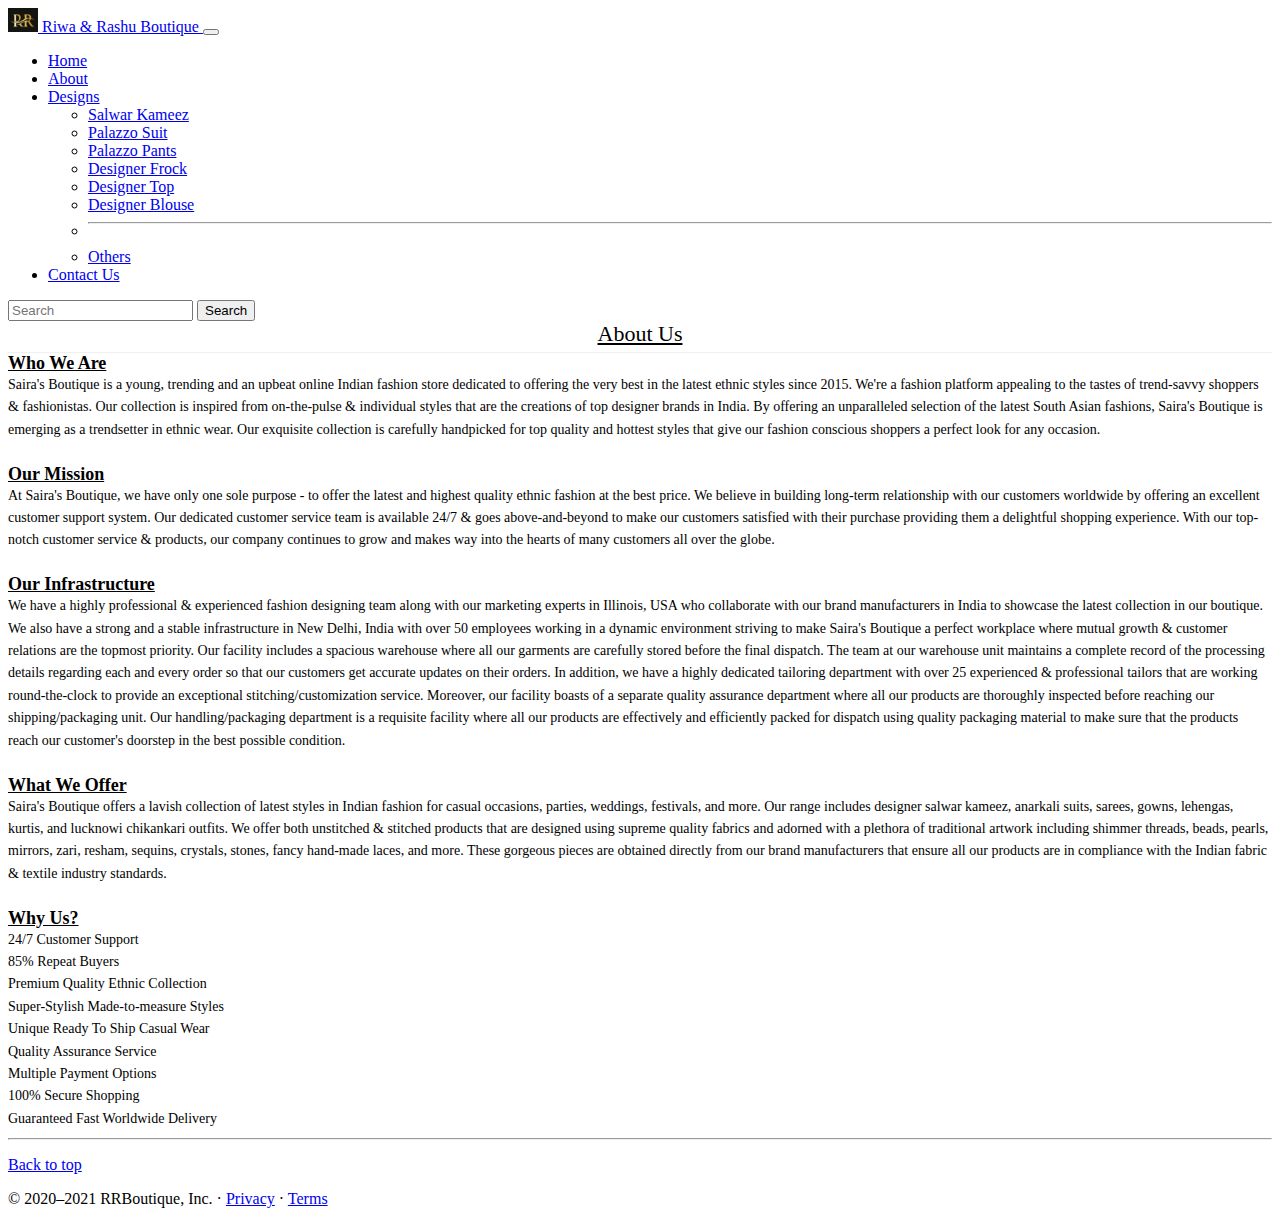
==== about.html @ cce083c3 "Add files via upload" ====
<!doctype html>
<html lang="en">

<head>
    <!-- Required meta tags -->
    <meta charset="utf-8">
    <meta name="viewport" content="width=device-width, initial-scale=1">

    <!-- Bootstrap CSS -->
    <link href="https://cdn.jsdelivr.net/npm/bootstrap@5.0.2/dist/css/bootstrap.min.css" rel="stylesheet"
        integrity="sha384-EVSTQN3/azprG1Anm3QDgpJLIm9Nao0Yz1ztcQTwFspd3yD65VohhpuuCOmLASjC" crossorigin="anonymous">

    <title>Home - Riwa & Rashu Boutique</title>
    <link rel="shortcut icon" href="logo.jpg" type="image/x-icon">
    <link rel="stylesheet" href="style.css">
</head>

<body>
    <nav class="navbar navbar-expand-lg navbar-dark bg-dark">
        <div class="container-fluid">
            <a class="navbar-brand" href="#">
                <img src="logo.jpg" alt="" width="30" height="24" class="d-inline-block align-text-top">
                Riwa & Rashu Boutique
            </a>
            <button class="navbar-toggler" type="button" data-bs-toggle="collapse"
                data-bs-target="#navbarSupportedContent" aria-controls="navbarSupportedContent" aria-expanded="false"
                aria-label="Toggle navigation">
                <span class="navbar-toggler-icon"></span>
            </button>
            <div class="collapse navbar-collapse" id="navbarSupportedContent">
                <ul class="navbar-nav me-auto mb-2 mb-lg-0">
                    <li class="nav-item">
                        <a class="nav-link" aria-current="page" href="/">Home</a>
                    </li>
                    <li class="nav-item">
                        <a class="nav-link active" href="/about.html">About</a>
                    </li>

                    <li class="nav-item dropdown">
                        <a class="nav-link dropdown-toggle" href="#" id="navbarDropdown" role="button"
                            data-bs-toggle="dropdown" aria-expanded="false">
                            Designs
                        </a>
                        <ul class="dropdown-menu" aria-labelledby="navbarDropdown">
                            <li><a class="dropdown-item" href="/salwar_kameez.html">Salwar Kameez</a></li>
                            <li><a class="dropdown-item" href="/palazzo_suit.html">Palazzo Suit</a></li>
                            <li><a class="dropdown-item" href="/palazzo_pants.html">Palazzo Pants</a></li>
                            <li><a class="dropdown-item" href="/designer_frock.html">Designer Frock</a></li>
                            <li><a class="dropdown-item" href="/designer_top.html">Designer Top</a></li>
                            <li><a class="dropdown-item" href="/designer_blouse.html">Designer Blouse</a></li>
                            <li>
                                <hr class="dropdown-divider">
                            </li>
                            <li><a class="dropdown-item" href="#">Others</a></li>
                        </ul>
                    </li>
                    <li class="nav-item">
                        <a class="nav-link" href="/contact.html">Contact Us</a>
                    </li>
                </ul>
                <form class="d-flex">
                    <input class="form-control me-2" type="search" placeholder="Search" aria-label="Search">
                    <button class="btn btn-outline-success" type="submit">Search</button>
                </form>
            </div>
        </div>
    </nav>
    <div class="container">
        <div id="page" class="desktop-12 tablet-6 mobile-3">
            <h1 style="text-decoration: underline;">About Us</h1>
            <div class="rte">
                <h2 style="text-align: left;"><span
                        style="text-decoration: underline; color: #000000;"><strong></strong></span></h2>
                <h2 style="text-align: left;"><span style="text-decoration: underline; color: #000000;"><strong>Who We
                            Are</strong></span></h2>
                <p class="para" style="text-align: left;">Saira's Boutique is a young, trending and an upbeat online Indian fashion
                    store dedicated to offering the very best in the latest ethnic styles since 2015. We're a fashion
                    platform appealing to the tastes of trend-savvy shoppers &amp; fashionistas. Our collection is
                    inspired from on-the-pulse &amp; individual styles that are the creations of top designer brands in
                    India. By offering an unparalleled selection of the latest South Asian fashions, Saira's Boutique is
                    emerging as a trendsetter in ethnic wear. Our exquisite collection is carefully handpicked for top
                    quality and hottest styles that give our fashion conscious shoppers a perfect look for any
                    occasion.&nbsp;</p>
                <p class="para" style="text-align: left;">&nbsp;</p>
                <h2 style="text-align: left;"><span style="text-decoration: underline; color: #000000;"><strong>Our
                            Mission</strong></span></h2>
                <p class="para" style="text-align: left;">At Saira's Boutique, we have only one sole purpose - to offer the latest
                    and highest quality ethnic fashion at the best price. We believe in building long-term relationship
                    with our customers worldwide by offering an excellent customer support system. Our dedicated
                    customer service team is available 24/7 &amp; goes above-and-beyond to make our customers satisfied
                    with their purchase providing them a delightful shopping experience. With our top-notch customer
                    service &amp; products, our company continues to grow and makes way into the hearts of many
                    customers all over the globe.<br><br></p>
                <h2 style="text-align: left;"><strong><span style="text-decoration: underline; color: #000000;">Our
                            Infrastructure</span></strong></h2>
                <p class="para" style="text-align: left;">We have a highly professional &amp; experienced fashion designing team
                    along with our marketing experts in Illinois, USA who collaborate with our brand manufacturers in
                    India to showcase the latest collection in our boutique. We also have a strong and a stable
                    infrastructure in New Delhi, India with over 50 employees working in a dynamic environment striving
                    to make Saira's Boutique a perfect workplace where mutual growth &amp; customer relations are the
                    topmost priority. Our facility includes a spacious warehouse where all our garments are carefully
                    stored before the final dispatch. The team at our warehouse unit maintains a complete record of the
                    processing details regarding each and every order so that our customers get accurate updates on
                    their orders. In addition, we have a highly dedicated tailoring department with over 25 experienced
                    &amp; professional tailors that are working round-the-clock to provide an exceptional
                    stitching/customization service. Moreover, our facility boasts of a separate quality assurance
                    department where all our products are thoroughly inspected before reaching our shipping/packaging
                    unit. Our handling/packaging department is a requisite facility where all our products are
                    effectively and efficiently packed for dispatch using quality packaging material to make sure that
                    the products reach our customer's doorstep in the best possible condition.<br><br></p>
                <h2 style="text-align: left;"><span style="color: #000000;"><strong><span
                                style="text-decoration: underline;">What We Offer</span></strong></span></h2>
                <p class="para" style="text-align: left;">Saira's Boutique offers a lavish collection of latest styles in Indian
                    fashion for casual occasions, parties, weddings, festivals, and more. Our range includes designer
                    salwar kameez, anarkali suits, sarees, gowns, lehengas, kurtis, and lucknowi chikankari outfits. We
                    offer both unstitched &amp; stitched products that are designed using supreme quality fabrics and
                    adorned with a plethora of traditional artwork including shimmer threads, beads, pearls, mirrors,
                    zari, resham, sequins, crystals, stones, fancy hand-made laces, and more. These gorgeous pieces are
                    obtained directly from our brand manufacturers that ensure all our products are in compliance with
                    the Indian fabric &amp; textile industry standards.<br><br></p>
                <h2 style="text-align: left;"><span style="color: #000000;"><strong><span
                                style="text-decoration: underline;">Why Us?</span></strong></span></h2>
                <p class="para" style="text-align: left;">24/7 Customer Support</p>
                <p class="para" style="text-align: left;">85% Repeat Buyers</p>
                <p class="para" style="text-align: left;">Premium Quality Ethnic Collection&nbsp;</p>
                <p class="para" style="text-align: left;">Super-Stylish Made-to-measure Styles</p>
                <p class="para" style="text-align: left;">Unique Ready To Ship Casual Wear</p>
                <p class="para" style="text-align: left;">Quality Assurance Service</p>
                <p class="para" style="text-align: left;">Multiple Payment Options</p>
                <p class="para" style="text-align: left;">100% Secure Shopping</p>
                <p class="para" style="text-align: left;">Guaranteed Fast Worldwide Delivery</p>
            </div>
        </div>
    </div>
    <footer class="container">
        <hr class="featurette-divider">
        <p class="float-end"><a href="#">Back to top</a></p>
        <p>© 2020–2021 RRBoutique, Inc. · <a href="#">Privacy</a> · <a href="#">Terms</a></p>
    </footer>



    <!-- Optional JavaScript; choose one of the two! -->

    <!-- Option 1: Bootstrap Bundle with Popper -->
    <script src="https://cdn.jsdelivr.net/npm/bootstrap@5.0.2/dist/js/bootstrap.bundle.min.js"
        integrity="sha384-MrcW6ZMFYlzcLA8Nl+NtUVF0sA7MsXsP1UyJoMp4YLEuNSfAP+JcXn/tWtIaxVXM"
        crossorigin="anonymous"></script>

    <!-- Option 2: Separate Popper and Bootstrap JS -->
    <!--
    <script src="https://cdn.jsdelivr.net/npm/@popperjs/core@2.9.2/dist/umd/popper.min.js" integrity="sha384-IQsoLXl5PILFhosVNubq5LC7Qb9DXgDA9i+tQ8Zj3iwWAwPtgFTxbJ8NT4GN1R8p" crossorigin="anonymous"></script>
    <script src="https://cdn.jsdelivr.net/npm/bootstrap@5.0.2/dist/js/bootstrap.min.js" integrity="sha384-cVKIPhGWiC2Al4u+LWgxfKTRIcfu0JTxR+EQDz/bgldoEyl4H0zUF0QKbrJ0EcQF" crossorigin="anonymous"></script>
    -->
</body>

</html>
---- style.css ----
h1{
    text-align: center;
    padding-bottom: 5px;
    margin-bottom: 20px;
    border-bottom: 1px solid #f0f0f0;
    font-size: 22px;
    color: #000000;
    font-family: 'Times New Roman', Times, serif;
    font-weight: normal;
    letter-spacing: 0px;
    margin-top: 0;
    line-height: normal;
    margin: 0;
    box-sizing: border-box;
}
h2{
    font-weight: normal;
    margin-bottom: 10px;
    font-size: 18px;
    color: #000000;
    font-family: 'Times New Roman', Times, serif;
    letter-spacing: 0px;
    margin-top: 0;
    line-height: normal;
    margin: 0;
    box-sizing: border-box;
}
.para{
    font-size: 14px;
    margin-bottom: 10px;
    margin: 0;
    box-sizing: border-box;
    color: #000000;
    font-family: 'Times New Roman', Times, serif;
    line-height: 1.6em;
}

em{
    font-style: italic;
    margin: 0;
    box-sizing: border-box;
    text-align: center;
    color: #000000;
    font-size: 14px;
    font-family: 'Times New Roman', Times, serif;
}
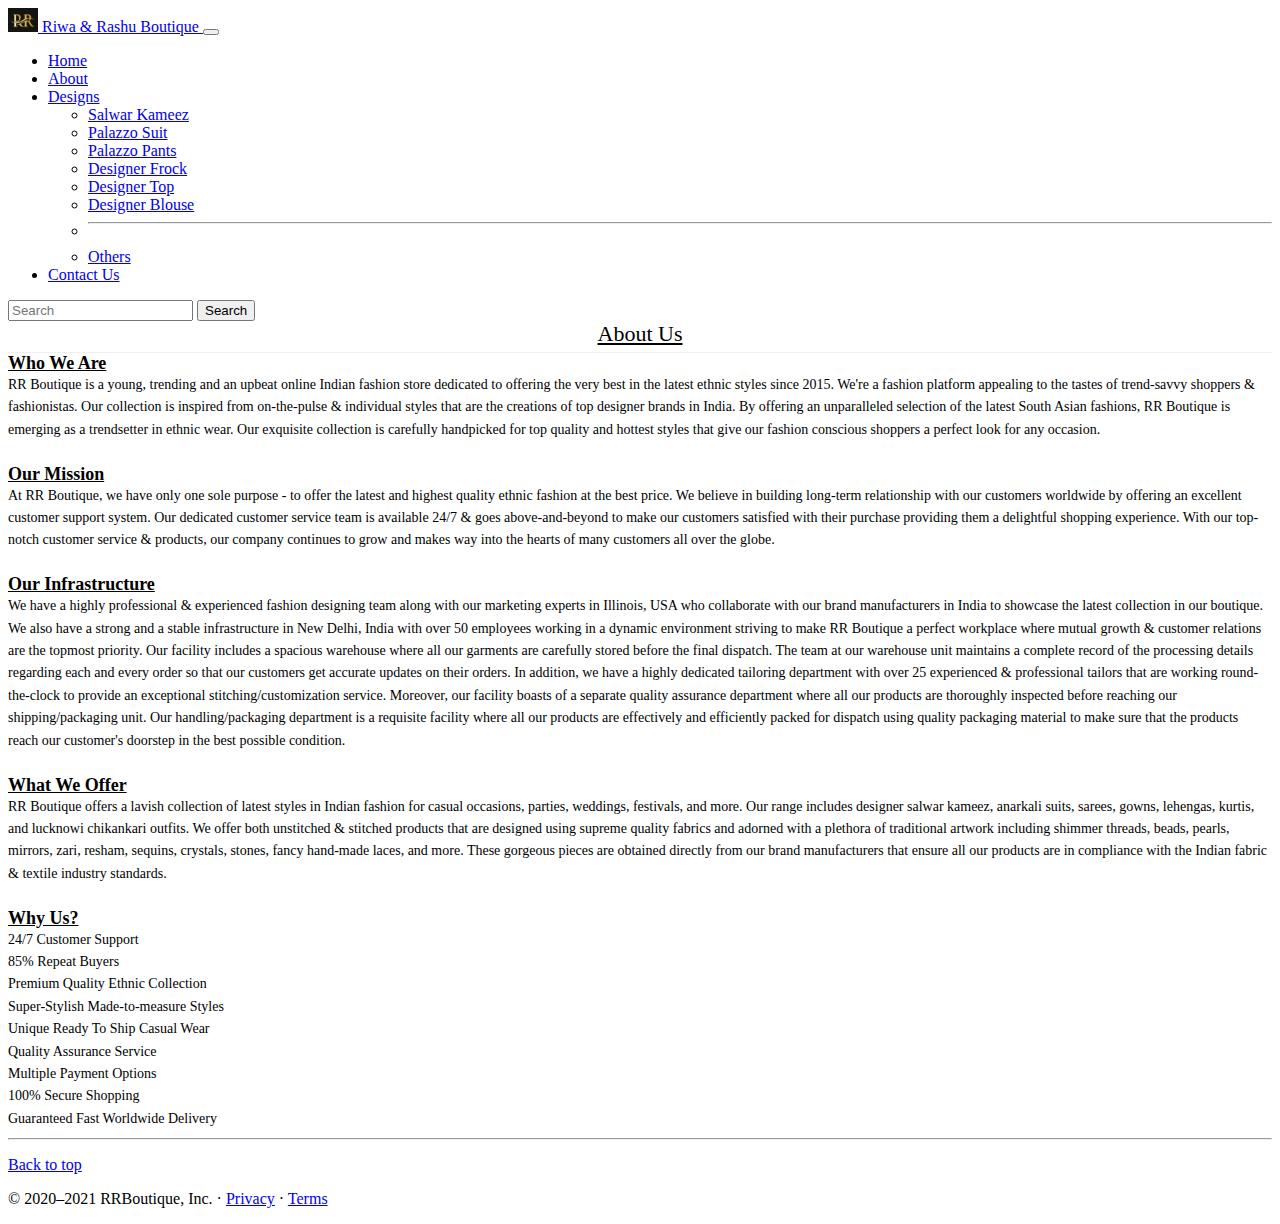
==== commit d0ff9120: "Add files via upload" ====
--- a/about.html
+++ b/about.html
@@ -30,10 +30,10 @@
             <div class="collapse navbar-collapse" id="navbarSupportedContent">
                 <ul class="navbar-nav me-auto mb-2 mb-lg-0">
                     <li class="nav-item">
-                        <a class="nav-link" aria-current="page" href="/">Home</a>
+                        <a class="nav-link" aria-current="page" href="/Riwa-RashuBoutique/">Home</a>
                     </li>
                     <li class="nav-item">
-                        <a class="nav-link active" href="/about.html">About</a>
+                        <a class="nav-link active" href="/Riwa-RashuBoutique/about.html">About</a>
                     </li>
 
                     <li class="nav-item dropdown">
@@ -42,12 +42,12 @@
                             Designs
                         </a>
                         <ul class="dropdown-menu" aria-labelledby="navbarDropdown">
-                            <li><a class="dropdown-item" href="/salwar_kameez.html">Salwar Kameez</a></li>
-                            <li><a class="dropdown-item" href="/palazzo_suit.html">Palazzo Suit</a></li>
-                            <li><a class="dropdown-item" href="/palazzo_pants.html">Palazzo Pants</a></li>
-                            <li><a class="dropdown-item" href="/designer_frock.html">Designer Frock</a></li>
-                            <li><a class="dropdown-item" href="/designer_top.html">Designer Top</a></li>
-                            <li><a class="dropdown-item" href="/designer_blouse.html">Designer Blouse</a></li>
+                            <li><a class="dropdown-item" href="/Riwa-RashuBoutique/salwar_kameez.html">Salwar Kameez</a></li>
+                            <li><a class="dropdown-item" href="/Riwa-RashuBoutique/palazzo_suit.html">Palazzo Suit</a></li>
+                            <li><a class="dropdown-item" href="/Riwa-RashuBoutique/palazzo_pants.html">Palazzo Pants</a></li>
+                            <li><a class="dropdown-item" href="/Riwa-RashuBoutique/designer_frock.html">Designer Frock</a></li>
+                            <li><a class="dropdown-item" href="/Riwa-RashuBoutique/designer_top.html">Designer Top</a></li>
+                            <li><a class="dropdown-item" href="/Riwa-RashuBoutique/designer_blouse.html">Designer Blouse</a></li>
                             <li>
                                 <hr class="dropdown-divider">
                             </li>
@@ -55,7 +55,7 @@
                         </ul>
                     </li>
                     <li class="nav-item">
-                        <a class="nav-link" href="/contact.html">Contact Us</a>
+                        <a class="nav-link" href="/Riwa-RashuBoutique/contact.html">Contact Us</a>
                     </li>
                 </ul>
                 <form class="d-flex">
@@ -73,18 +73,18 @@
                         style="text-decoration: underline; color: #000000;"><strong></strong></span></h2>
                 <h2 style="text-align: left;"><span style="text-decoration: underline; color: #000000;"><strong>Who We
                             Are</strong></span></h2>
-                <p class="para" style="text-align: left;">Saira's Boutique is a young, trending and an upbeat online Indian fashion
+                <p class="para" style="text-align: left;">RR Boutique is a young, trending and an upbeat online Indian fashion
                     store dedicated to offering the very best in the latest ethnic styles since 2015. We're a fashion
                     platform appealing to the tastes of trend-savvy shoppers &amp; fashionistas. Our collection is
                     inspired from on-the-pulse &amp; individual styles that are the creations of top designer brands in
-                    India. By offering an unparalleled selection of the latest South Asian fashions, Saira's Boutique is
+                    India. By offering an unparalleled selection of the latest South Asian fashions, RR Boutique is
                     emerging as a trendsetter in ethnic wear. Our exquisite collection is carefully handpicked for top
                     quality and hottest styles that give our fashion conscious shoppers a perfect look for any
                     occasion.&nbsp;</p>
                 <p class="para" style="text-align: left;">&nbsp;</p>
                 <h2 style="text-align: left;"><span style="text-decoration: underline; color: #000000;"><strong>Our
                             Mission</strong></span></h2>
-                <p class="para" style="text-align: left;">At Saira's Boutique, we have only one sole purpose - to offer the latest
+                <p class="para" style="text-align: left;">At RR Boutique, we have only one sole purpose - to offer the latest
                     and highest quality ethnic fashion at the best price. We believe in building long-term relationship
                     with our customers worldwide by offering an excellent customer support system. Our dedicated
                     customer service team is available 24/7 &amp; goes above-and-beyond to make our customers satisfied
@@ -97,7 +97,7 @@
                     along with our marketing experts in Illinois, USA who collaborate with our brand manufacturers in
                     India to showcase the latest collection in our boutique. We also have a strong and a stable
                     infrastructure in New Delhi, India with over 50 employees working in a dynamic environment striving
-                    to make Saira's Boutique a perfect workplace where mutual growth &amp; customer relations are the
+                    to make RR Boutique a perfect workplace where mutual growth &amp; customer relations are the
                     topmost priority. Our facility includes a spacious warehouse where all our garments are carefully
                     stored before the final dispatch. The team at our warehouse unit maintains a complete record of the
                     processing details regarding each and every order so that our customers get accurate updates on
@@ -110,7 +110,7 @@
                     the products reach our customer's doorstep in the best possible condition.<br><br></p>
                 <h2 style="text-align: left;"><span style="color: #000000;"><strong><span
                                 style="text-decoration: underline;">What We Offer</span></strong></span></h2>
-                <p class="para" style="text-align: left;">Saira's Boutique offers a lavish collection of latest styles in Indian
+                <p class="para" style="text-align: left;">RR Boutique offers a lavish collection of latest styles in Indian
                     fashion for casual occasions, parties, weddings, festivals, and more. Our range includes designer
                     salwar kameez, anarkali suits, sarees, gowns, lehengas, kurtis, and lucknowi chikankari outfits. We
                     offer both unstitched &amp; stitched products that are designed using supreme quality fabrics and
